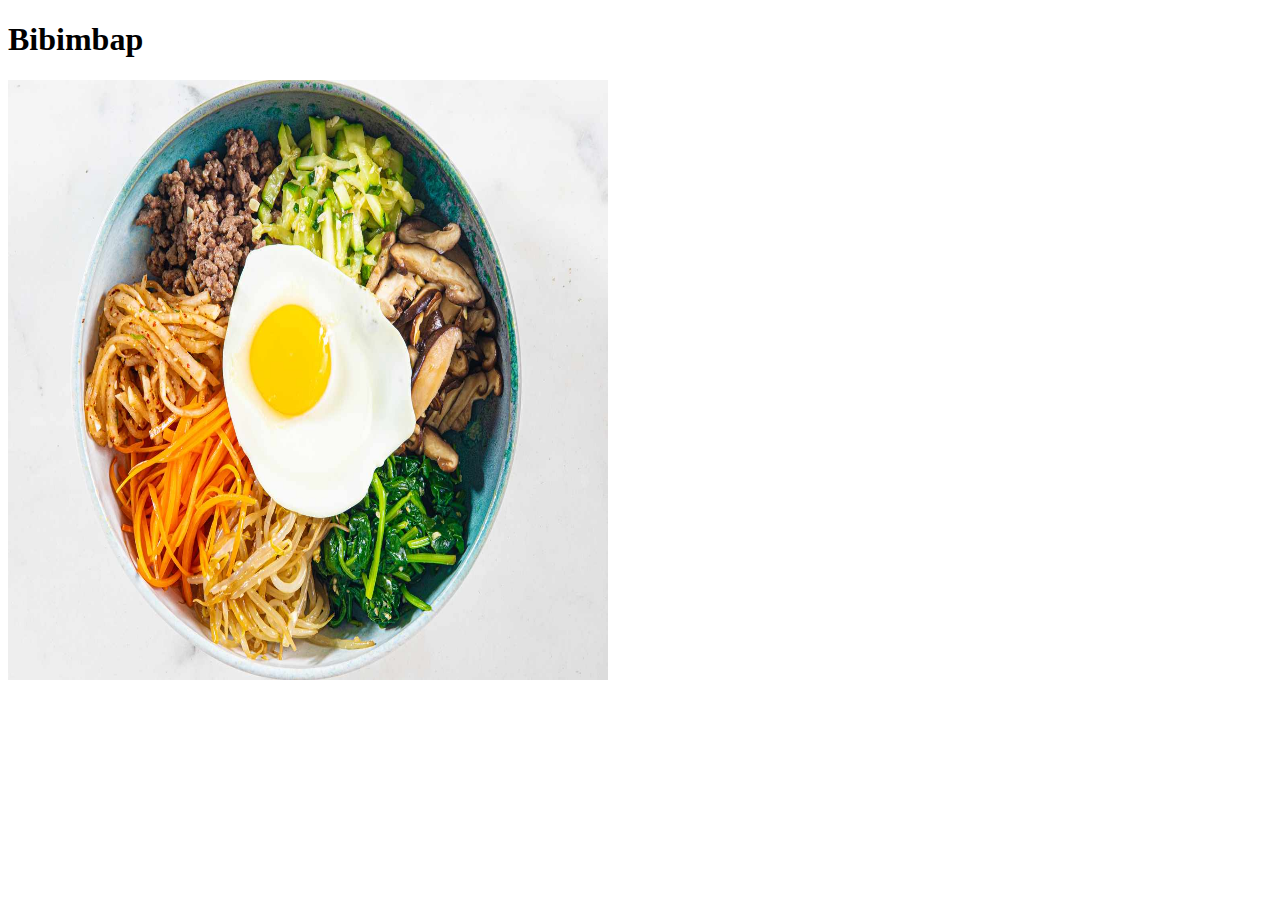
==== recipes/bibimbap.html @ 540d5733 "Main page update." ====
<!DOCTYPE html>
<html lang="en">
  <head>
    <meta charset="UTF-8">
    <meta name="viewport" content="width=device-width, initial-scale=1.0">
    <meta http-equiv="X-UA-Compatible" content="ie=edge">
    <title>Bibimbap</title>
    <link rel="stylesheet" href="Bibimbap.css">
  </head>
  <body>
    <h1>Bibimbap</h1>
    <img src='../images/Bibimbap.jpg' alt='Bibimbap recipe' style="width:600px;height:600px;">
  </body>
</html>
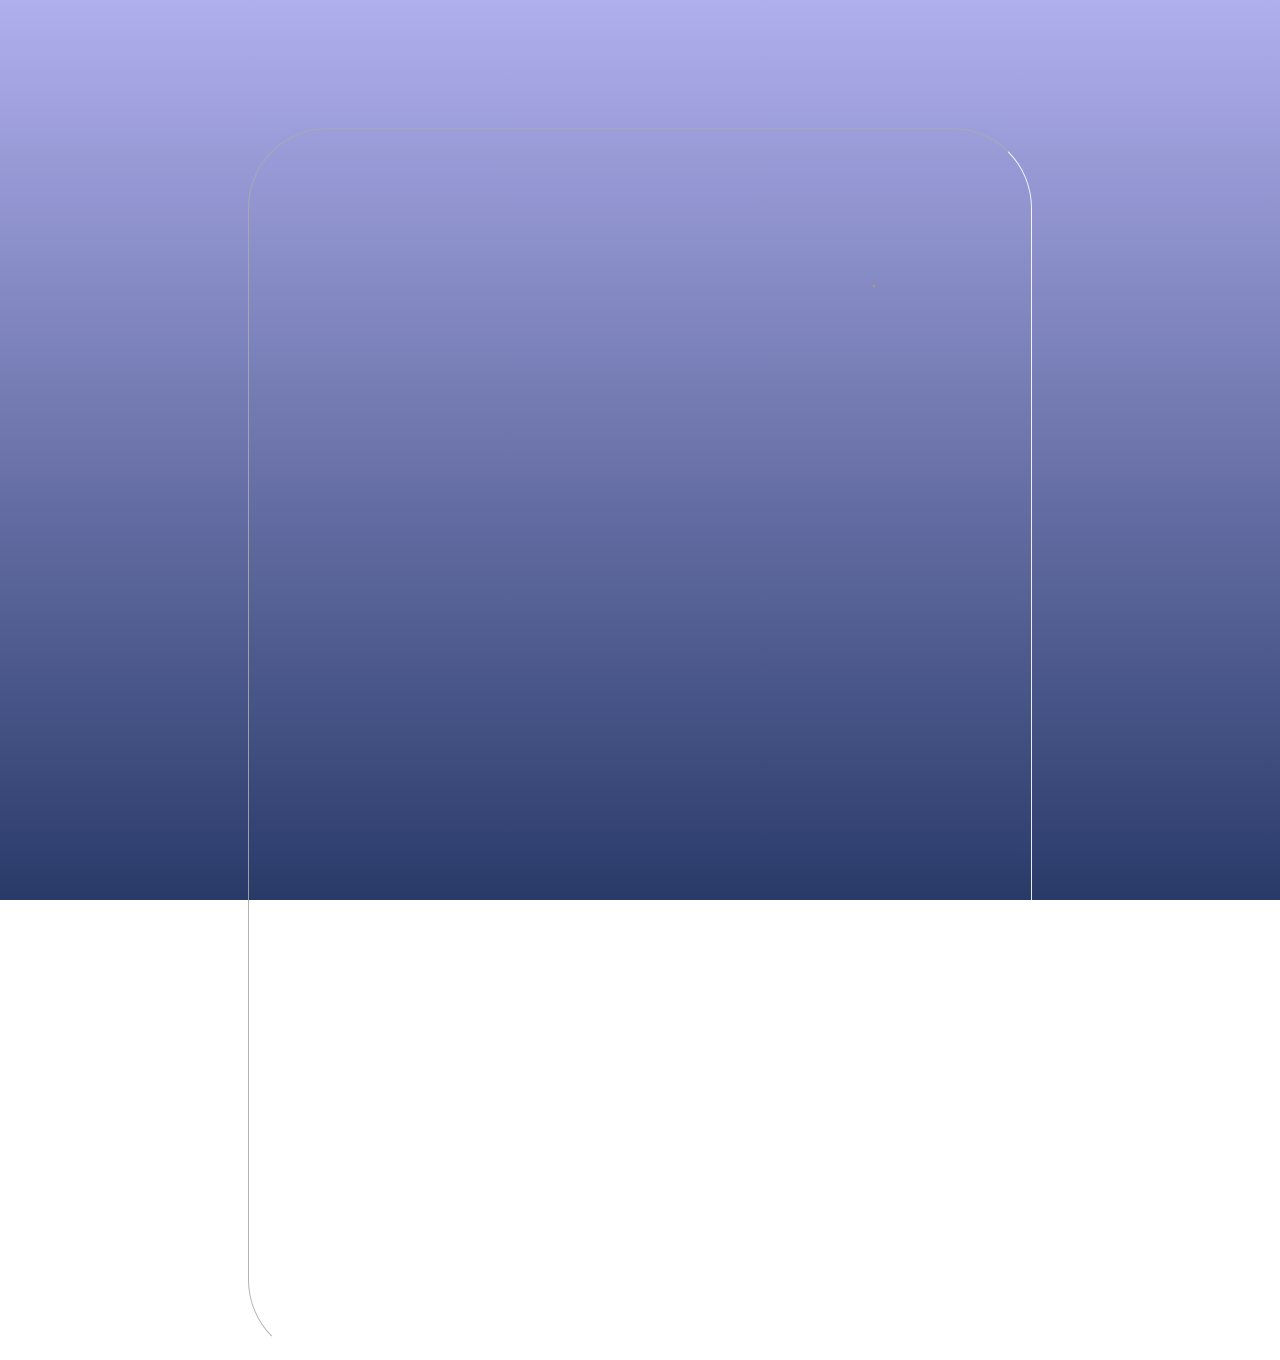
==== commit eb1bf58a: "Update completed." ====
--- a/recipes/bibimbap.html
+++ b/recipes/bibimbap.html
@@ -8,7 +8,57 @@
     <link rel="stylesheet" href="Bibimbap.css">
   </head>
   <body>
-    <h1>Bibimbap</h1>
-    <img src='../images/Bibimbap.jpg' alt='Bibimbap recipe' style="width:600px;height:600px;">
+    <div class = "container">
+      
+      <a class="Link" href = "https://mykoreankitchen.com/bibimbap-korean-mixed-rice-with-meat-and-assorted-vegetables/" target = "_blank"><img class='image' src = '../images/Bibimbap.jpg'></a>
+    <div class = "content">
+      <h1 class = "recipe">Bibimbap Recipe</h1>
+    <div class = "ingredientsContainer">
+      <div class = "ingredientsText">Ingredients</div> 
+      <div class = "ingredientsList">
+          <ul>
+            <ol>MEAT AND MEAT SAUCE</ol>
+              <li>100g / 3.5 ounces beef mince (or other cuts)</li>
+              <li>1 Tbsp soy sauce + 1 Tbsp sesame oil + 1 Tbsp brown sugar</li>
+              <li>1/4 tsp minced garlic</li>
+              <ol>VEGETABLES AND OTHERS</ol>
+              <li>250g (0.6 pounds) seasoned spinach</li>
+              <li>100g (3.5 ounces) shiitake mushroom</li>
+              <li>120g (4.2 ounces) carrots (1 small)</li>
+              <li>1/2 tsp fine sea salt </li>
+              <li>3 to 4 serving portions of steamed rice</li>
+              <li>3 or 4 eggs (depending on the serving portion)</li>
+              <li>Some cooking oil to cook the meat, mushroom, carrots and eggs</li>
+              <li>Some toasted seasoned seaweed, shredded (long thin cut)</li>
+              <ol>BIBIMBAP SAUCE</ol>
+              <li>2 Tbsp gochujang</li>
+              <li>1 Tbsp sesame oil</li>
+              <li>1 Tbsp sugar, I used raw sugar</li>
+              <li>1 Tbsp water</li>
+              <li>1 Tbsp roasted sesame seeds</li>
+              <li>1 tsp vinegar, I used apple vinegar</li>
+              <li>1 tsp minced garlic</li>
+          </ul>
+      </div>
+  </div>
+  <div class = "instructionsContainer">
+    <div class = "instructionsText">Instructions</div> 
+    <div class = "instructionsList">
+        <ul>
+            <li> For meat, mix the beef mince with the meat sauce listed above. Marinate the meat for about 30 mins while you are working on other ingredients to enhance the flavour. Add some cooking oil into a wok and cook the meat on medium high to high heat. It takes about 3 to 5 mins to thoroughly cook it.</li>
+            <li> Mix the bibimbap sauce ingredients in a bowl.</li>
+            <li> Cook spinach and bean sprouts per linked recipe.</li>
+            <li> Rinse, peel and julienne the carrots. Add some cooking oil and 1/4 tsp of fine sea salt in a wok and cook the carrots on medium high to high heat for 2 to 3 mins.</li>
+            <li>Put the rice into a bowl and add the meat, assorted vegetables, seasoned seaweed, bibimbap sauce, and the egg on top of the rice. </li>
+            <li>To eat,  mix the ingredients in the bowl, and enjoy!</li>
+        </ul>
+    </div>
+</div>
+  
+</div>
+</div>
+
   </body>
 </html>
+
+
--- a/recipes/Bibimbap.css
+++ b/recipes/Bibimbap.css
@@ -0,0 +1,163 @@
+@import url('https://fonts.googleapis.com/css2?family=Courgette&family=Sigmar&display=swap');
+@import url('https://fonts.googleapis.com/css2?family=Carter+One&family=Noto+Serif+JP&display=swap');
+
+
+html{
+  height: 100%;
+  margin: 0;
+}
+
+body    {
+  margin: 0px;
+  height: 100%;
+  overflow-anchor: none;
+  background: linear-gradient(180deg, rgb(176, 175, 238), rgb(41, 58, 105)) fixed;
+}
+
+.Link {
+  margin-left: 60%;
+  margin-top: -35%;
+  width: 280px;
+  height: 280px;
+
+}
+.image {
+  float:right;
+  object-fit: cover;
+  z-index: 2;
+  margin-left: 60%;
+  margin-top: -115%;
+  width: 280px;
+  height: 280px;
+  border-radius: 100%;
+  overflow: hidden;
+  border: 1px solid rgb(255, 255, 255);
+  box-shadow: 0 0 0px black;
+  animation: expand 1s forwards, Up 1s 0.9s forwards;
+  transform: scale(0.01);
+  transition: 0.3s;
+}
+
+img:hover {
+  filter: blur(1.5px);
+}
+
+.container  {
+  position: relative;
+  top: 8em;
+  width: 49em;
+  height: 77em;
+  display: flex;
+  justify-content: center;
+  align-items: center;
+  border: 0.1em inset rgb(255, 255, 255);
+  margin: 0 auto;
+  box-sizing: border-box;
+  border-radius: 5em;
+  background-image: url("https://images.rawpixel.com/image_800/czNmcy1wcml2YXRlL3Jhd3BpeGVsX2ltYWdlcy93ZWJzaXRlX2NvbnRlbnQvbHIvcm0yMS13b29kLWpqLTAyXzEuanBn.jpg?s=GQF4414uqZ8bRVlg5px6Qg9kf4MN701l4Adaz4Qv3DY");
+  background-position: top;
+  background-repeat: repeat;
+  opacity: .9;
+}
+
+.content {
+  position: absolute;
+}
+
+.recipe {
+  position: absolute;
+  left: 30%;
+  transform: translateX(-50%);
+  margin-top: -16.5em;
+  font-size: 2em;
+  text-shadow: 2px 2px black;
+  color: #ffc559;
+  font-family:'Carter One';
+  font-weight: normal;
+  opacity: 0;
+  animation: fadeIn 1s 1s forwards;
+  animation-delay: 0.5s;
+
+}
+
+.ingredientsContainer {
+    position: relative;
+    display:flex;
+    justify-content: center;
+    align-items: center;
+    flex-direction:row;
+    padding: 15px;
+    margin-top: -20em;
+}
+
+.ingredientsText {
+    position: absolute;
+    margin-right: 15em;
+    font-size: 2em;
+    font-family: 'Sigmar';
+    color:rgb(242, 255, 54);
+    top: -1.85em;
+    opacity: 0;
+    animation: fadeIn 1s 1s forwards;
+}
+
+.ingredientsList {
+    color: white;
+    width: 90%;
+    font-family: 'Noto Serif JP', serif;
+    font-size: 1.0em;
+    line-height: 1.4em;
+    margin-top: 0.5em;
+    margin-right: 4.5em;
+    background:linear-gradient(0deg, rgba(145, 145, 145, 0.3), rgba(255, 0, 0, 0.3)), url(https://png.pngtree.com/thumb_back/fh260/back_our/20190617/ourmid/pngtree-chinese-food-traditional-cuisine-coupon-vector-background-image_125618.jpg); 
+    opacity: 0;
+    animation: fadeIn 1s 2s forwards;
+}
+
+.instructionsContainer {
+  position: relative;
+  display:flex;
+  justify-content: center;
+  align-items: center;
+  flex-direction:row;
+  padding: 15px;
+  margin-top: -38em;
+
+}
+
+.instructionsText {
+  position: absolute;
+  margin-right: 15em;
+  font-size: 2em;
+  font-family: 'Sigmar';
+  color:rgb(242, 255, 54);
+  top: 19.35em;
+  opacity: 0;
+  animation: fadeIn 1s 1s forwards;
+}
+
+.instructionsList {
+  position:relative;
+  top: 42em;
+  color: white;
+  width: 90%;
+  font-family: 'Noto Serif JP', serif;
+  font-size: 1.0em;
+  line-height: 1.4em;
+  margin-right: 4.5em;
+  background:linear-gradient(0deg, rgba(145, 145, 145, 0.3), rgba(255, 0, 0, 0.3)), url(https://png.pngtree.com/thumb_back/fh260/back_our/20190617/ourmid/pngtree-chinese-food-traditional-cuisine-coupon-vector-background-image_125618.jpg);
+  overflow: hidden;
+  opacity: 0;
+  animation: fadeIn 1s 2s forwards;
+}
+
+@keyframes expand {
+  from {transform: scale(0.01)} to {transform: scale(1)};
+}
+@keyframes Up {
+  100% {top: -7em};
+  from {box-shadow: 0 0 0px black} to {box-shadow: 0 0 2.5em black};
+}
+@keyframes fadeIn {
+  from {opacity: 0} to {opacity: 1};
+}
